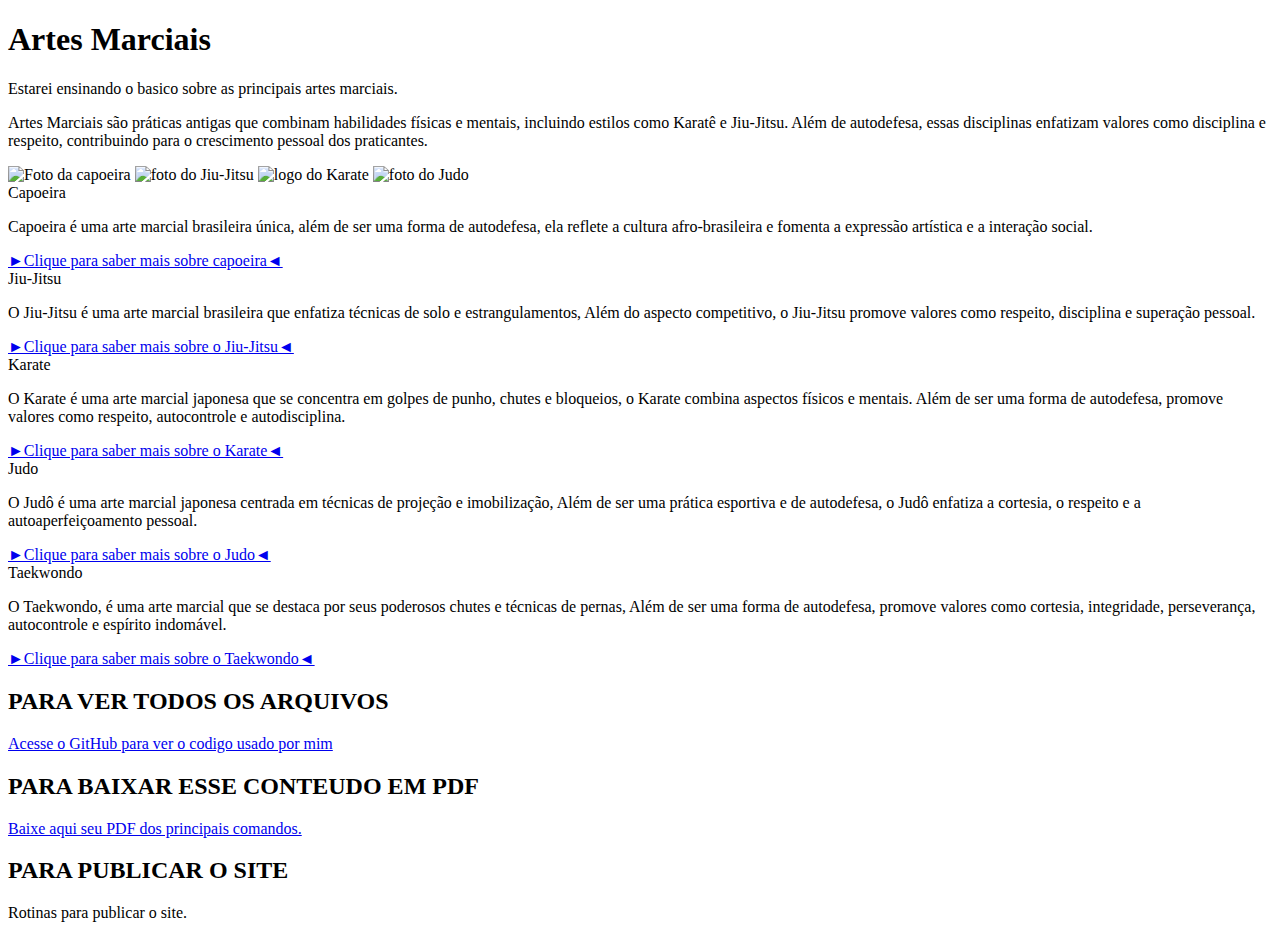
==== index.html @ 79637d3f "Update index.html" ====
<!DOCTYPE html>
<html lang="en">
<head>
    <meta charset="UTF-8">
    <meta name="viewport" content="width=device-width, initial-scale=1.0">
    <link rel="shortcut icon" href="ICONE.ico" type="Aula-03/ICONE"
    <title></title>
</head>
<body>
    <h1> Artes Marciais </h1>
    
    <p> Estarei ensinando o basico sobre as principais artes marciais. </p>

    <p> Artes Marciais são práticas antigas que combinam habilidades físicas e mentais, 
        incluindo estilos como Karatê e Jiu-Jitsu. Além de autodefesa, essas disciplinas enfatizam valores como
        disciplina e respeito, contribuindo para o crescimento pessoal dos praticantes. </p>
    
    <img src="https://t3.ftcdn.net/jpg/00/58/79/10/360_F_58791037_mBYPkbPFwjyhoQygfcodOqBzPxQbPhP2.jpg" alt="Foto da capoeira">
    <img src="BARAO2.jpg" alt="foto do Jiu-Jitsu">
    <img src="NEWTON1.jpg" alt="logo do Karate">
    <img src="NEWTON2.jpg" alt="foto do Judo">
    
    
        <li>Capoeira</li>
     <p> Capoeira é uma arte marcial brasileira única,
         além de ser uma forma de autodefesa, ela reflete a cultura afro-brasileira
         e fomenta a expressão artística e a interação social.</p>
        <a href="https://pt.wikipedia.org/wiki/Capoeira" target="_blank"> ►Clique para saber mais sobre capoeira◄ </a>

        <li>Jiu-Jitsu</li>
     <p> O Jiu-Jitsu é uma arte marcial brasileira que enfatiza técnicas de solo e estrangulamentos,
         Além do aspecto competitivo, o Jiu-Jitsu promove valores como respeito, disciplina e superação pessoal. </p>
        <a href="terca.html" target="_blank"> ►Clique para saber mais sobre o Jiu-Jitsu◄</a>
    
        <li>Karate</li>
     <p> O Karate é uma arte marcial japonesa que se concentra em golpes de punho, chutes e bloqueios,
         o Karate combina aspectos físicos e mentais. Além de ser uma forma de autodefesa, promove valores
         como respeito, autocontrole e autodisciplina. </p>
        <a href="https://pt.wikipedia.org/wiki/Caratê" target="_blank"> ►Clique para saber mais sobre o Karate◄ </a>
        
        <li>Judo</li>
     <p> O Judô é uma arte marcial japonesa centrada em técnicas de projeção e imobilização,
         Além de ser uma prática esportiva e de autodefesa, o Judô enfatiza a cortesia, o respeito 
         e a autoaperfeiçoamento pessoal.</p>
        <a href="https://pt.wikipedia.org/wiki/Judo" target="_blank"> ►Clique para saber mais sobre o Judo◄ </a>
        
        <li>Taekwondo</li>
     <p> O Taekwondo, é uma arte marcial que se destaca por seus poderosos chutes e técnicas de pernas,
         Além de ser uma forma de autodefesa, promove valores como cortesia, integridade, perseverança, 
         autocontrole e espírito indomável.</p>
        <a href="https://pt.wikipedia.org/wiki/Taekwondo" target="_blank"> ►Clique para saber mais sobre o Taekwondo◄ </a>
        
    </ol>
    <h2> PARA VER TODOS OS ARQUIVOS</h2>
    <a href=" https://github.com/AllisonMarks/Site-2024 " target="_blank">Acesse o GitHub para ver o codigo usado por mim </a>

    <h2> PARA BAIXAR ESSE CONTEUDO EM PDF</h2>
    <a href="https://github.com/rogeriodfreis/HTML-CSS/blob/main/COINI.pdf" target="_blank"  download="COINI.pdf" type="aplication/pdf">
        Baixe aqui seu PDF dos principais comandos.
    </a>
     <h2> PARA PUBLICAR O SITE</h2>
    
    <p> Rotinas para publicar o site.</p>
    
    
</body>
</html>
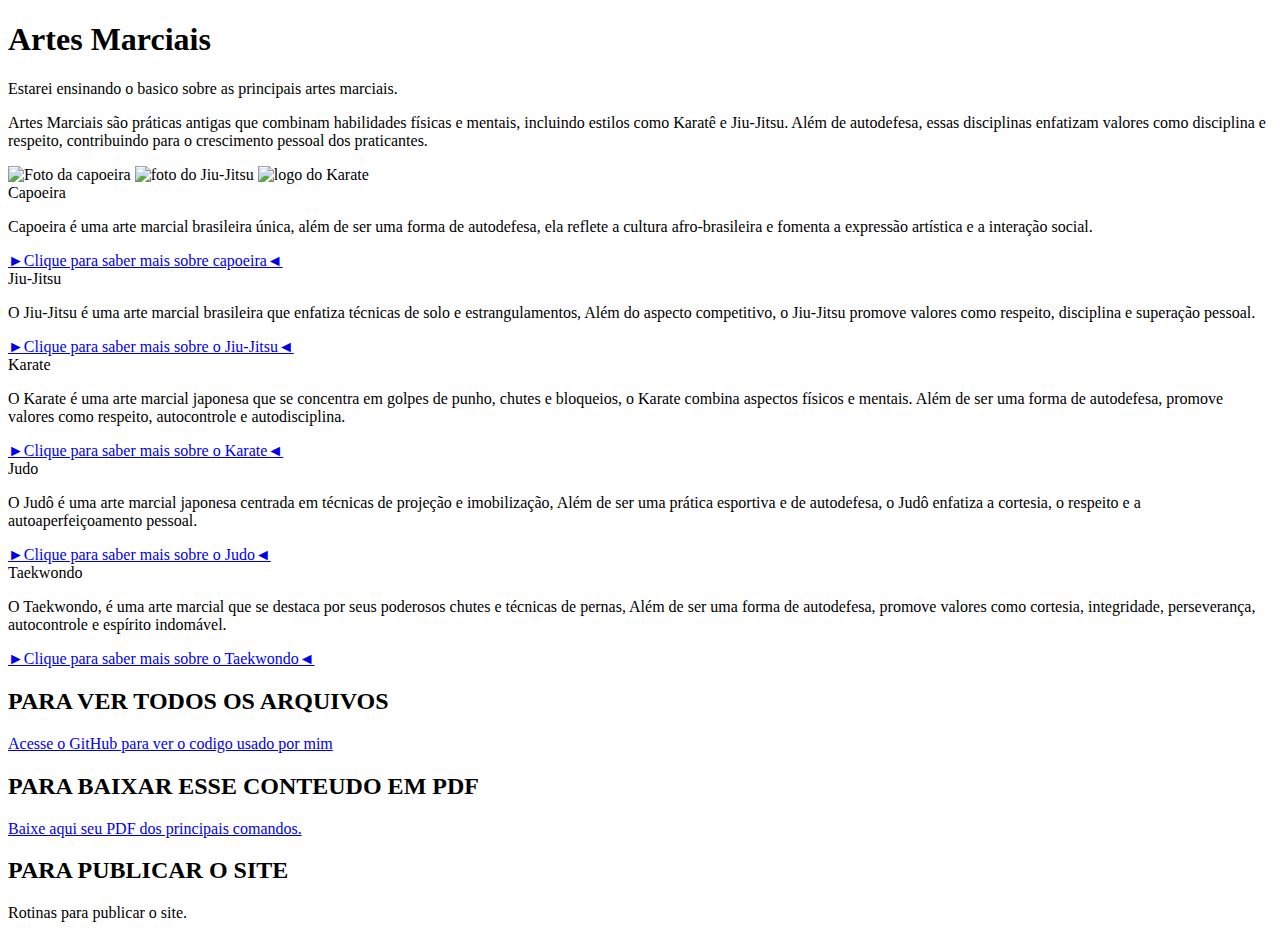
==== commit 0ae66b26: "Update index.html" ====
--- a/index.html
+++ b/index.html
@@ -16,9 +16,9 @@
         disciplina e respeito, contribuindo para o crescimento pessoal dos praticantes. </p>
     
     <img src="https://t3.ftcdn.net/jpg/00/58/79/10/360_F_58791037_mBYPkbPFwjyhoQygfcodOqBzPxQbPhP2.jpg" alt="Foto da capoeira">
-    <img src="BARAO2.jpg" alt="foto do Jiu-Jitsu">
-    <img src="NEWTON1.jpg" alt="logo do Karate">
-    <img src="NEWTON2.jpg" alt="foto do Judo">
+    <img src="http://academiaupper.com.br/wp-content/uploads/2017/05/jiu-jitsu-20150608175339-570x392.jpg" alt="foto do Jiu-Jitsu">
+    <img src="https://www.academiawb.com.br/wp-content/uploads/2019/06/modalidade-academia-6.jpg" alt="logo do Karate">
+
     
     
         <li>Capoeira</li>
@@ -30,7 +30,7 @@
         <li>Jiu-Jitsu</li>
      <p> O Jiu-Jitsu é uma arte marcial brasileira que enfatiza técnicas de solo e estrangulamentos,
          Além do aspecto competitivo, o Jiu-Jitsu promove valores como respeito, disciplina e superação pessoal. </p>
-        <a href="terca.html" target="_blank"> ►Clique para saber mais sobre o Jiu-Jitsu◄</a>
+        <a href="https://pt.wikipedia.org/wiki/Jiu-jítsu_brasileiro" target="_blank"> ►Clique para saber mais sobre o Jiu-Jitsu◄</a>
     
         <li>Karate</li>
      <p> O Karate é uma arte marcial japonesa que se concentra em golpes de punho, chutes e bloqueios,
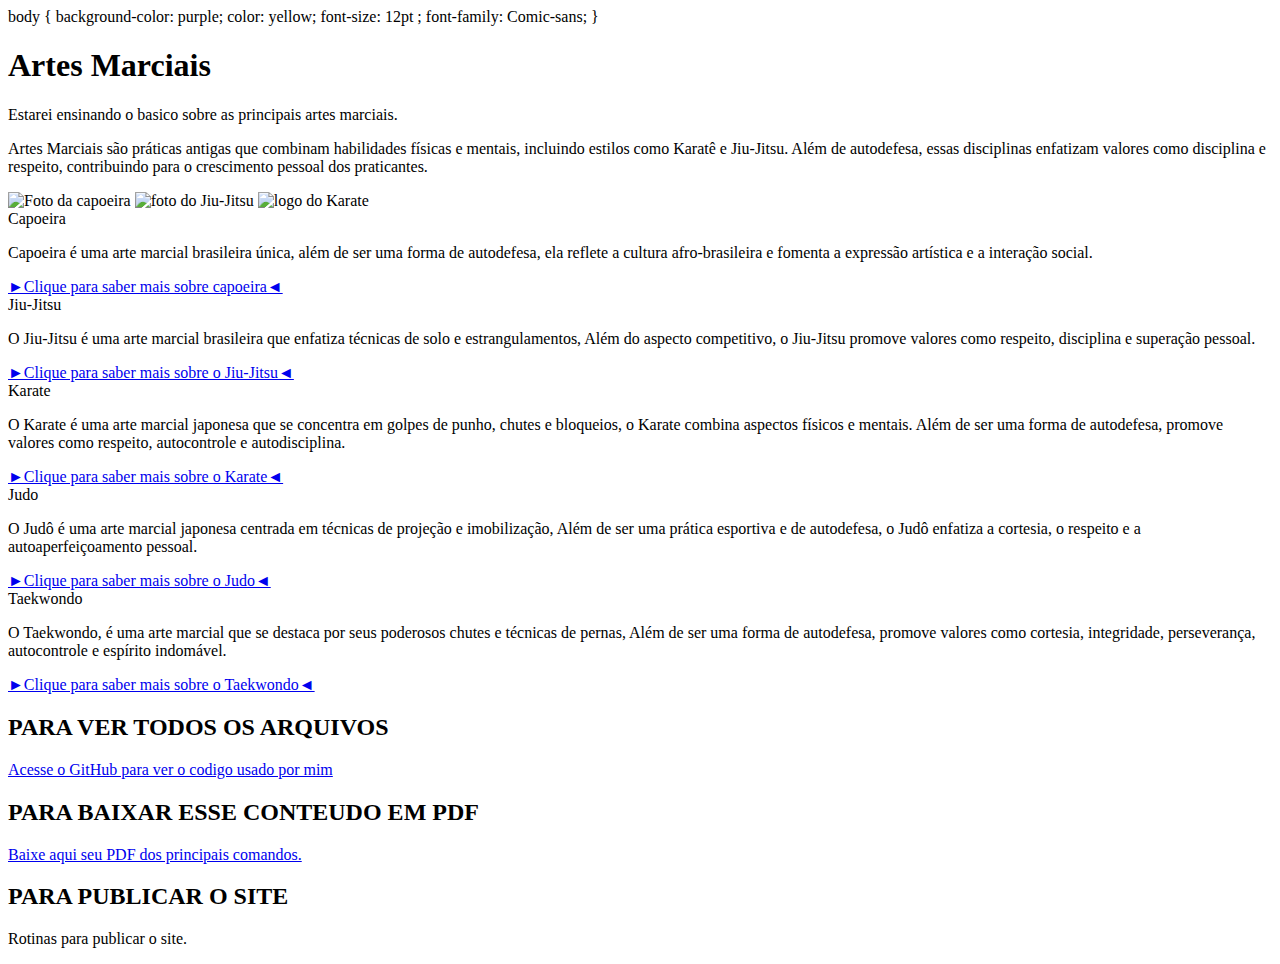
==== commit 1e664aad: "Update index.html" ====
--- a/index.html
+++ b/index.html
@@ -7,6 +7,14 @@
     <title></title>
 </head>
 <body>
+    body
+    {
+    background-color: purple;
+  color: yellow;
+  font-size: 12pt ;
+  font-family: Comic-sans;
+    }
+    
     <h1> Artes Marciais </h1>
     
     <p> Estarei ensinando o basico sobre as principais artes marciais. </p>
@@ -16,7 +24,7 @@
         disciplina e respeito, contribuindo para o crescimento pessoal dos praticantes. </p>
     
     <img src="https://t3.ftcdn.net/jpg/00/58/79/10/360_F_58791037_mBYPkbPFwjyhoQygfcodOqBzPxQbPhP2.jpg" alt="Foto da capoeira">
-    <img src="http://academiaupper.com.br/wp-content/uploads/2017/05/jiu-jitsu-20150608175339-570x392.jpg" alt="foto do Jiu-Jitsu">
+    <img src="https://upload.wikimedia.org/wikipedia/commons/thumb/2/22/GABRIEL_VELLA_vs_ROMINHO_51.jpg/300px-GABRIEL_VELLA_vs_ROMINHO_51.jpg" alt="foto do Jiu-Jitsu">
     <img src="https://www.academiawb.com.br/wp-content/uploads/2019/06/modalidade-academia-6.jpg" alt="logo do Karate">
 
     
@@ -25,7 +33,7 @@
      <p> Capoeira é uma arte marcial brasileira única,
          além de ser uma forma de autodefesa, ela reflete a cultura afro-brasileira
          e fomenta a expressão artística e a interação social.</p>
-        <a href="https://pt.wikipedia.org/wiki/Capoeira" target="_blank"> ►Clique para saber mais sobre capoeira◄ </a>
+        <a href="pagina.html" target="_blank"> ►Clique para saber mais sobre capoeira◄ </a>
 
         <li>Jiu-Jitsu</li>
      <p> O Jiu-Jitsu é uma arte marcial brasileira que enfatiza técnicas de solo e estrangulamentos,
@@ -55,7 +63,7 @@
     <a href=" https://github.com/AllisonMarks/Site-2024 " target="_blank">Acesse o GitHub para ver o codigo usado por mim </a>
 
     <h2> PARA BAIXAR ESSE CONTEUDO EM PDF</h2>
-    <a href="https://github.com/rogeriodfreis/HTML-CSS/blob/main/COINI.pdf" target="_blank"  download="COINI.pdf" type="aplication/pdf">
+    <a href="https://allisonmarks.github.io/Site-2024/" target="_blank"  download="https://allisonmarks.github.io/Site-2024/" type="aplication/pdf">
         Baixe aqui seu PDF dos principais comandos.
     </a>
      <h2> PARA PUBLICAR O SITE</h2>
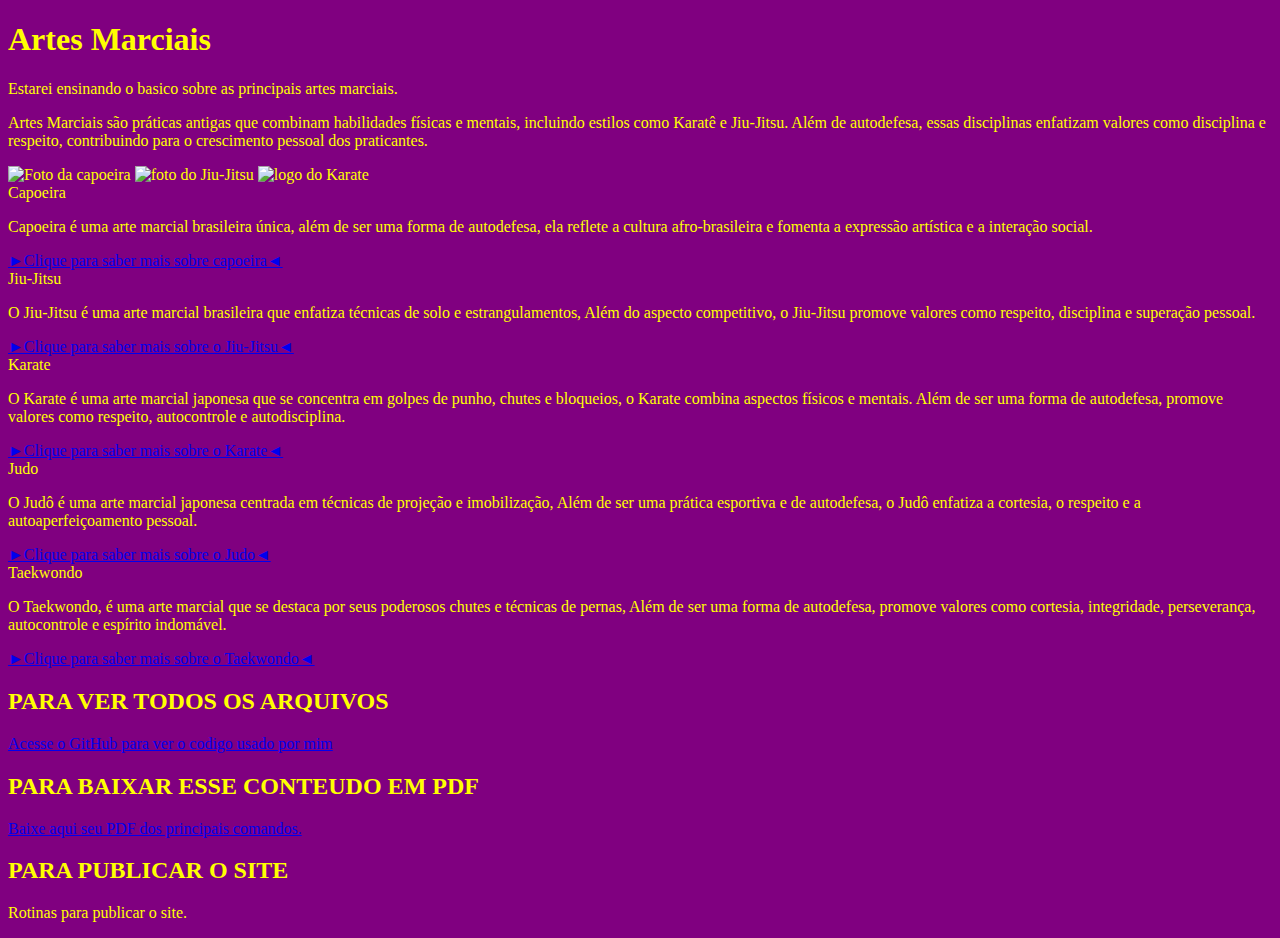
==== commit ad40c1b0: "Update index.html" ====
--- a/index.html
+++ b/index.html
@@ -5,15 +5,9 @@
     <meta name="viewport" content="width=device-width, initial-scale=1.0">
     <link rel="shortcut icon" href="ICONE.ico" type="Aula-03/ICONE"
     <title></title>
+    <link rel="stylesheet" href="style.css">
 </head>
-<body>
-    body
-    {
-    background-color: purple;
-  color: yellow;
-  font-size: 12pt ;
-  font-family: Comic-sans;
-    }
+    
     
     <h1> Artes Marciais </h1>
     
--- a/style.css
+++ b/style.css
@@ -0,0 +1,9 @@
+body{
+  background-color: purple;
+  color: yellow;
+  font-size: 12pt ;
+  font-family: Comic-sans;
+}
+h1{
+  color: yellow;
+}
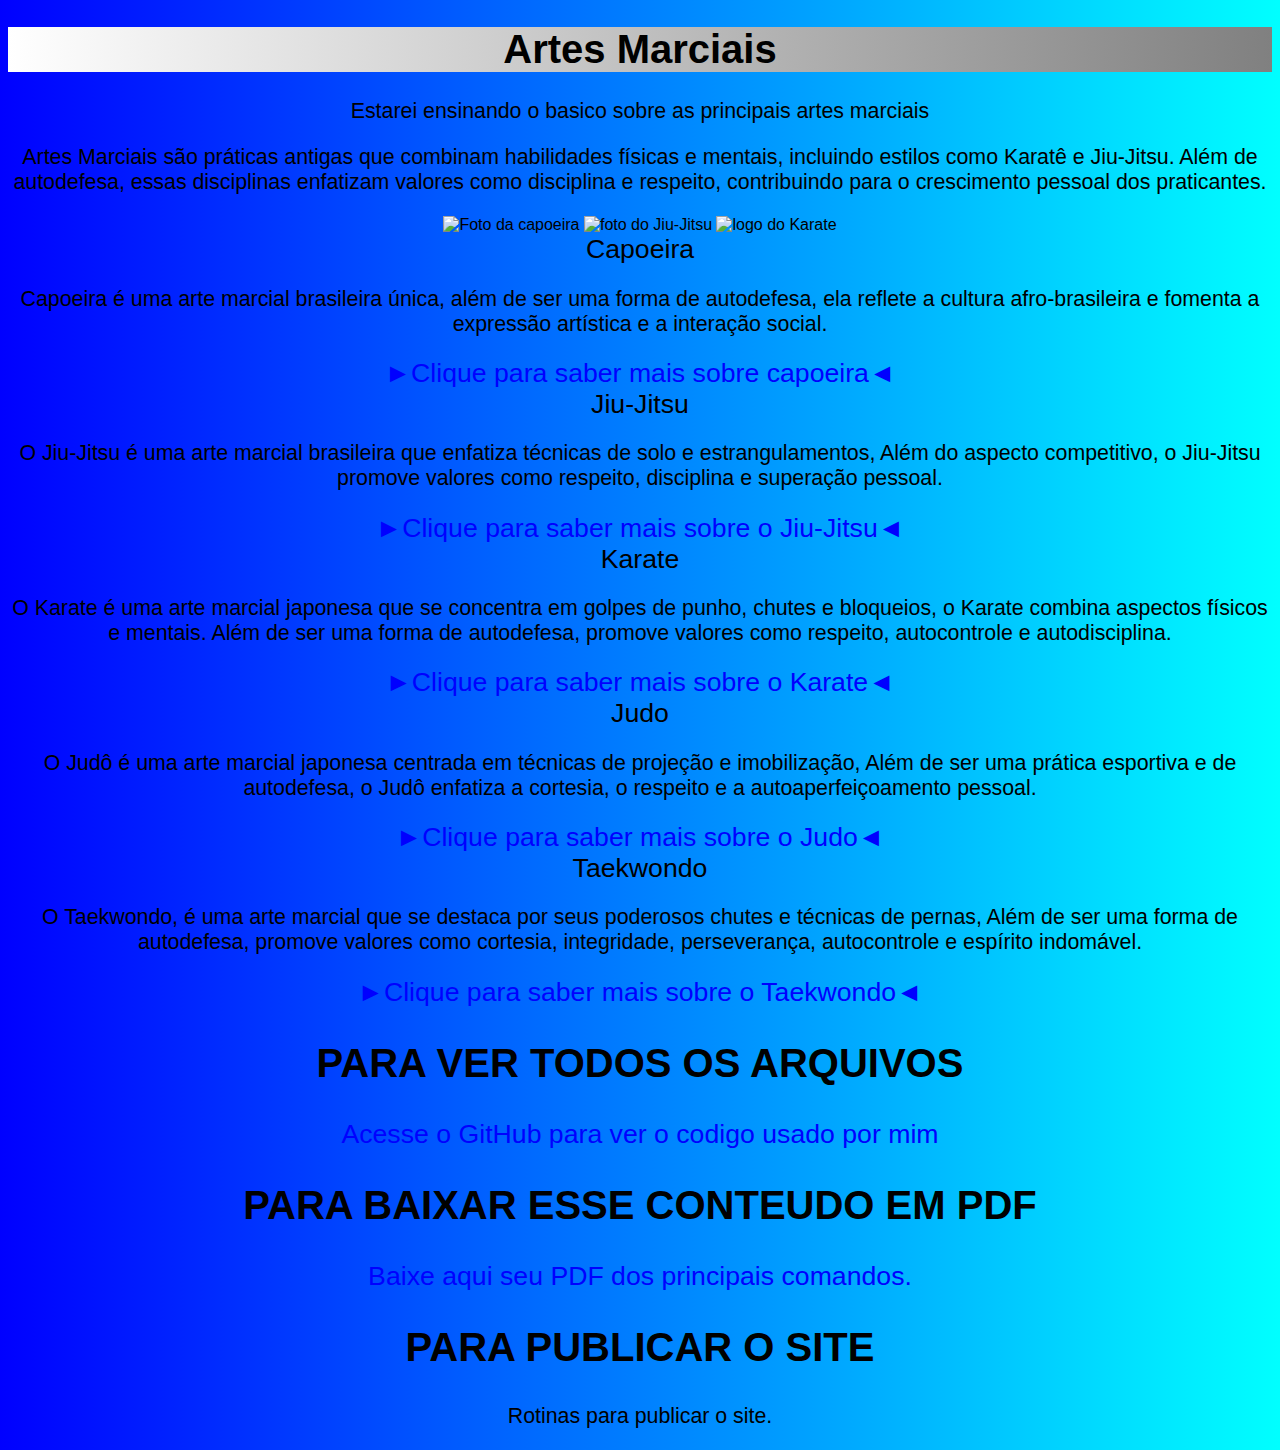
==== commit c9519e0f: "Update index.html" ====
--- a/index.html
+++ b/index.html
@@ -11,7 +11,7 @@
     
     <h1> Artes Marciais </h1>
     
-    <p> Estarei ensinando o basico sobre as principais artes marciais. </p>
+    <p> Estarei ensinando o basico sobre as principais artes marciais </p>
 
     <p> Artes Marciais são práticas antigas que combinam habilidades físicas e mentais, 
         incluindo estilos como Karatê e Jiu-Jitsu. Além de autodefesa, essas disciplinas enfatizam valores como
--- a/style.css
+++ b/style.css
@@ -1,9 +1,57 @@
-body{
-  background-color: purple;
-  color: yellow;
-  font-size: 12pt ;
-  font-family: Comic-sans;
+@charset "UTF-8";
+
+body
+{
+    background-image: linear-gradient(90deg, blue, cyan );
+    color: black;
+    font-size: 12pt;
+    font-family:Arial, Helvetica, sans-serif;
+    text-align: center;
+    text-decoration: none;
 }
-h1{
-  color: yellow;
+
+h1
+{   
+    background-image: linear-gradient(270deg, gray, white );
+    background-color: aqua;
+    color: black;
+    font-size: 30pt;
+    font-family:Arial;
+    text-align: center;
 }
+
+p
+{
+    color: black;
+    font-size: 16pt;
+    font-family:Arial, Helvetica, sans-serif;
+    text-align: center; 
+}
+
+h2
+{
+    color: black;
+    font-size: 30pt;
+    font-family:Arial;
+    text-align: center;
+}
+
+
+li
+{
+    color: black;
+    font-size: 20pt;
+    font-family:Arial;
+    text-align: center;
+}
+
+a
+{
+    color: blue;
+    font-size: 20pt;
+    font-family:Arial;
+    text-align: center;
+    text-decoration: none;
+} 
+
+
